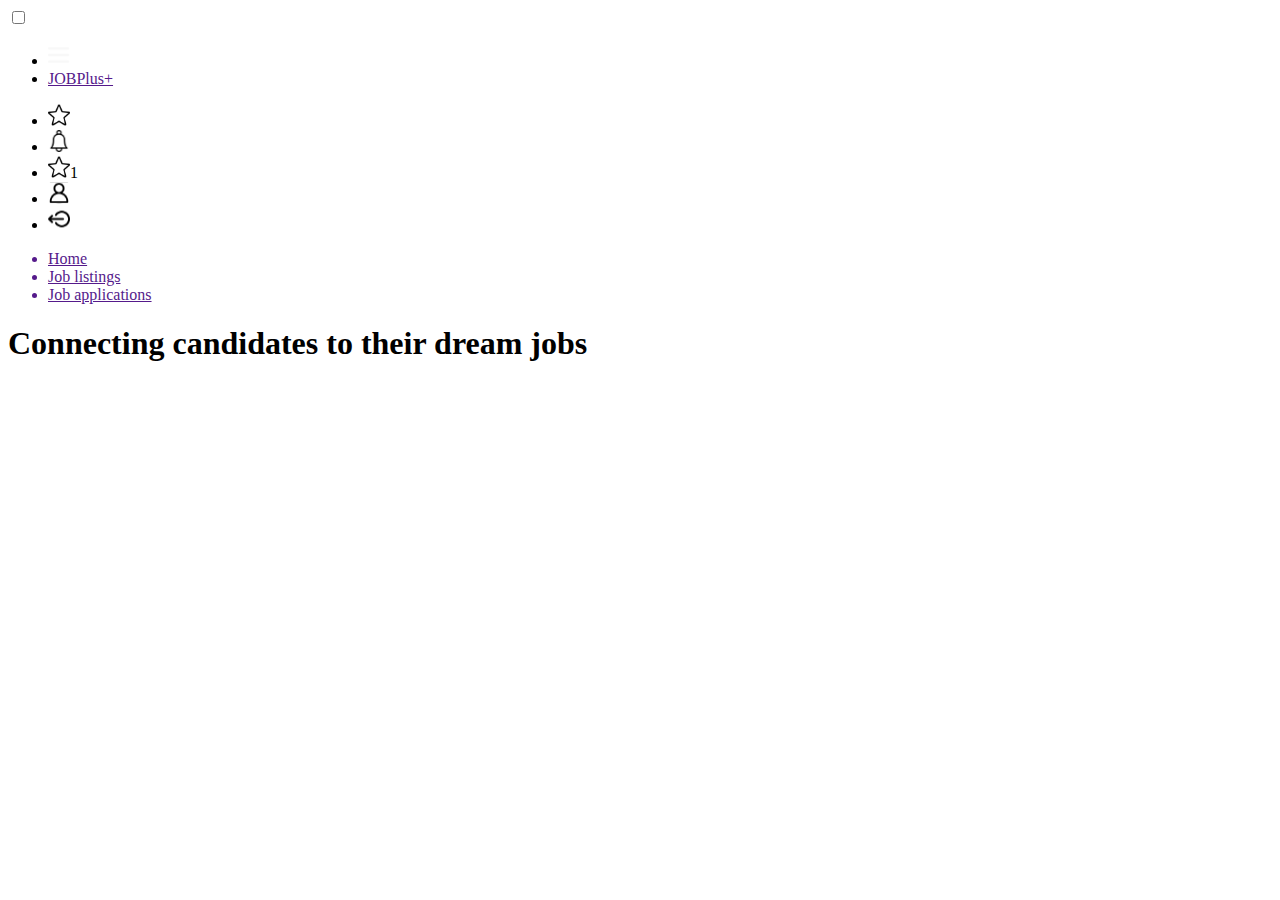
==== index.html @ df9f1c3a "nav and hero progress" ====
<!DOCTYPE html>
<html lang="en">
<head>
    <meta charset="UTF-8">
    <meta http-equiv="X-UA-Compatible" content="IE=edge">
    <meta name="viewport" content="width=device-width, initial-scale=1.0">
    <link rel="stylesheet" href="css/main.css">
    <title>JobPlus</title>
</head>
    <body>
        <nav class="nav">
            <input type="checkbox" class="nav__toggle" id="Hamburger">
            <ul class="nav__leftBlock">
                <li class="nav__hamburger"><label for="Hamburger"><img src="Images/Hamburger.svg" alt=""></label></li>
                <li class="nav__logo"><a href="">JOBPlus+</a></li>
            </ul>
            <ul class="nav__icons">
                <li><a href=""><img src="Images/star 1.svg"></a></li>
                <li><a href=""><img src="Images/bell-no-notification.svg"></a></li>
                <li><a href=""><img src="Images/star 1.svg"></a><span class="nav__savedcount">1</span></li>
                <li><a href=""><img src="Images/user.svg"></a></li>
                <li><a href=""><img src="Images/logout.svg"></a></li>
            </ul>
            <ul class="nav__droplist">
                <a href=""><li>Home</li></a>
                <a href=""><li>Job listings</li></a>
                <a href=""><li>Job applications</li></a>
            </ul>
        </nav>
        <div class="hero hero--bgimg">
            <div class="hero__wrap">
                <h1>Connecting candidates to their dream jobs</h1>
            </div>
        </div>
    </body>
</html>
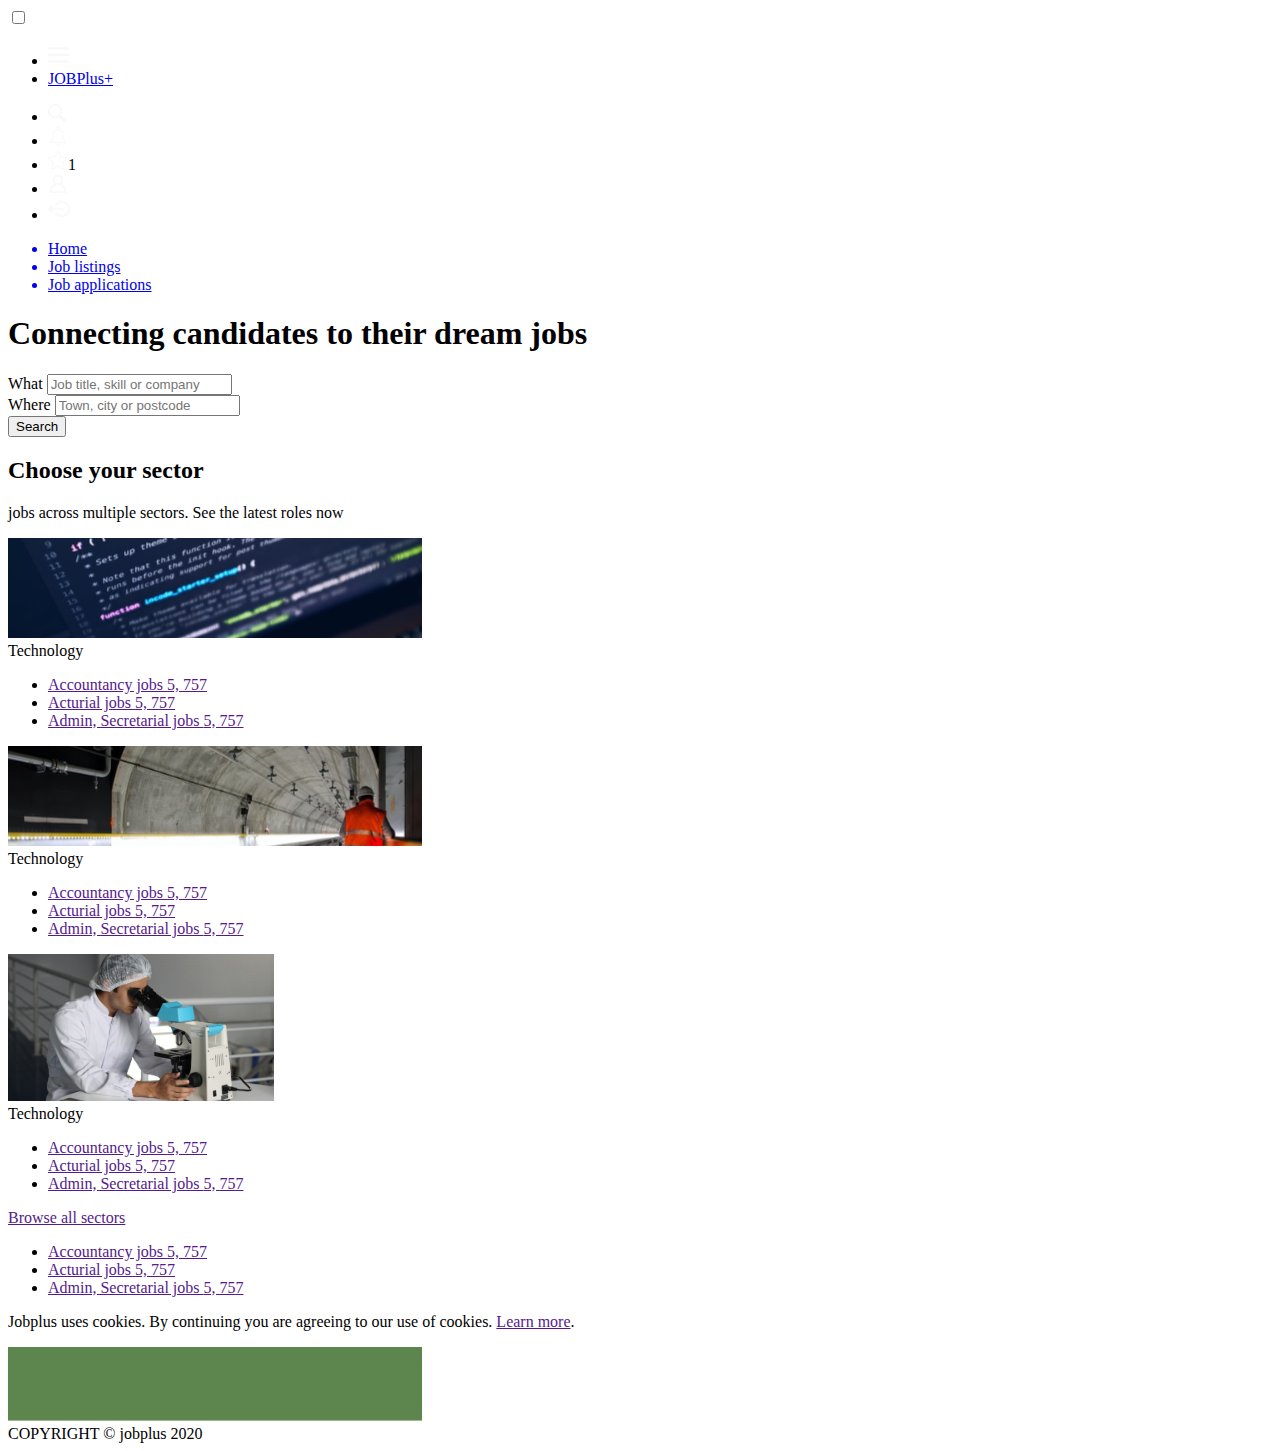
==== commit d458d671: "Progress completed for now" ====
--- a/index.html
+++ b/index.html
@@ -1,36 +1,126 @@
 <!DOCTYPE html>
 <html lang="en">
-<head>
-    <meta charset="UTF-8">
-    <meta http-equiv="X-UA-Compatible" content="IE=edge">
-    <meta name="viewport" content="width=device-width, initial-scale=1.0">
-    <link rel="stylesheet" href="css/main.css">
-    <title>JobPlus</title>
-</head>
+    <head>
+        <meta charset="UTF-8">
+        <meta http-equiv="X-UA-Compatible" content="IE=edge">
+        <meta name="viewport" content="width=device-width, initial-scale=1.0">
+        <link rel="stylesheet" href="css/main.css">
+        <title>JobPlus</title>
+    </head>
     <body>
+      <section>
         <nav class="nav">
             <input type="checkbox" class="nav__toggle" id="Hamburger">
             <ul class="nav__leftBlock">
                 <li class="nav__hamburger"><label for="Hamburger"><img src="Images/Hamburger.svg" alt=""></label></li>
-                <li class="nav__logo"><a href="">JOBPlus+</a></li>
+                <li class="nav__logo"><a href="index.html">JOBPlus+</a></li>
             </ul>
             <ul class="nav__icons">
-                <li><a href=""><img src="Images/star 1.svg"></a></li>
-                <li><a href=""><img src="Images/bell-no-notification.svg"></a></li>
-                <li><a href=""><img src="Images/star 1.svg"></a><span class="nav__savedcount">1</span></li>
-                <li><a href=""><img src="Images/user.svg"></a></li>
-                <li><a href=""><img src="Images/logout.svg"></a></li>
+                <li><a href="listings.html"><img src="Images/magnifying-glass 1.svg"></a></li>
+                <li><a href="notifications.html"><img src="Images/bell-no-notification.svg"></a></li>
+                <li><a href="saved_jobs.html"><img src="Images/star 1.svg"></a><span class="nav__savedcount">1</span></li>
+                <li><a href="profile.html"><img src="Images/user.svg"></a></li>
+                <li><a href="login.html"><img src="Images/logout.svg"></a></li>
             </ul>
             <ul class="nav__droplist">
-                <a href=""><li>Home</li></a>
-                <a href=""><li>Job listings</li></a>
-                <a href=""><li>Job applications</li></a>
+                <a href="index.html"><li>Home</li></a>
+                <a href="listings.html"><li>Job listings</li></a>
+                <a href="applications.html"><li>Job applications</li></a>
             </ul>
         </nav>
         <div class="hero hero--bgimg">
             <div class="hero__wrap">
-                <h1>Connecting candidates to their dream jobs</h1>
+              <h1>Connecting candidates to their dream jobs</h1>
+              <div class="form">
+                <div class="form__group">
+                  <label class="form__label form__label--light">What</label>
+                  <input class="form__field" type="text" placeholder="Job title, skill or company">
+                </div>
+        
+                <div class="form__group">
+                  <label class="form__label form__label--light">Where</label>
+                  <input class="form__field" type="text" placeholder="Town, city or postcode">
+                </div>
+        
+                <div class="form__group">
+                  <input class="form__btn" type="submit" value="Search">
+                </div>
+              </div>
             </div>
+         </div>
+
+         <div class="container">
+          <div class="sector">
+            <h2>Choose your sector</h2>
+            <p>jobs across multiple sectors. See the latest roles now</p>
+      
+            <div class="sector__types">
+              <div class="sector__wrap">
+                <picture class="sector__picture">
+                  <source srcset="Images/luca-bravo-XJXWbfSo2f0-unsplash 1.svg" media="(min-width: 767px)">
+                  <source srcset="Images/luca-bravo-XJXWbfSo2f0-unsplash 1.svg">
+                  <img src="Images/luca-bravo-XJXWbfSo2f0-unsplash 1.svg" alt="">
+                </picture>
+                <div class="sector__name">Technology</div>
+                <ul class="sector__list">
+                  <li><a href="">Accountancy jobs <span>5, 757</span></a></li>
+                  <li><a href="">Acturial jobs <span>5, 757</span></a></li>
+                  <li><a href="">Admin, Secretarial jobs <span>5, 757</span></a></li>
+                </ul>
+              </div>
+      
+              <div class="sector__wrap">
+                <picture class="sector__picture">
+                  <source srcset="Images/ricardo-gomez-angel-sYK-jN0sKBY-unsplash 2.svg" media="(min-width: 767px)">
+                  <source srcset="Images/ricardo-gomez-angel-sYK-jN0sKBY-unsplash 1.svg">
+                  <img src="Images/ricardo-gomez-angel-sYK-jN0sKBY-unsplash 1.svg" alt="">
+                </picture>
+                <div class="sector__name">Technology</div>
+                <ul class="sector__list">
+                  <li><a href="">Accountancy jobs <span>5, 757</span></a></li>
+                  <li><a href="">Acturial jobs <span>5, 757</span></a></li>
+                  <li><a href="">Admin, Secretarial jobs <span>5, 757</span></a></li>
+                </ul>
+              </div>
+      
+              <div class="sector__wrap">
+                <picture class="sector__picture">
+                  <source srcset="Images/lucas-vasques-9vnACvX2748-unsplash 1.svg" media="(min-width: 767px)">
+                  <source srcset="Images/lucas-vasques-9vnACvX2748-unsplash 1.svg">
+                  <img src="Images/lucas-vasques-9vnACvX2748-unsplash 1.svg" alt="">
+                </picture>
+                <div class="sector__name">Technology</div>
+                <ul class="sector__list">
+                  <li><a href="">Accountancy jobs <span>5, 757</span></a></li>
+                  <li><a href="">Acturial jobs <span>5, 757</span></a></li>
+                  <li><a href="">Admin, Secretarial jobs <span>5, 757</span></a></li>
+                </ul>
+              </div>
+      
+              <a href="">
+                <div class="sector__browse">Browse all sectors</div>
+              </a>
+      
+              <ul class="sector__mlist">
+                <li><a href="">Accountancy jobs <span>5, 757</span></a></li>
+                <li><a href="">Acturial jobs <span>5, 757</span></a></li>
+                <li><a href="">Admin, Secretarial jobs <span>5, 757</span></a></li>
+              </ul>
+            </div>
+      
+          </div>
         </div>
+
+        <div class="cookie">
+          <p>
+            Jobplus uses cookies. By continuing you are agreeing to
+            our use of cookies. <a href="">Learn more</a>.
+          </p>
+          <img src="Images/cookie-close.svg" alt="">
+        </div>
+
+      </section>
+      <footer class="footer">COPYRIGHT &copy; jobplus 2020</footer>
+
     </body>
 </html>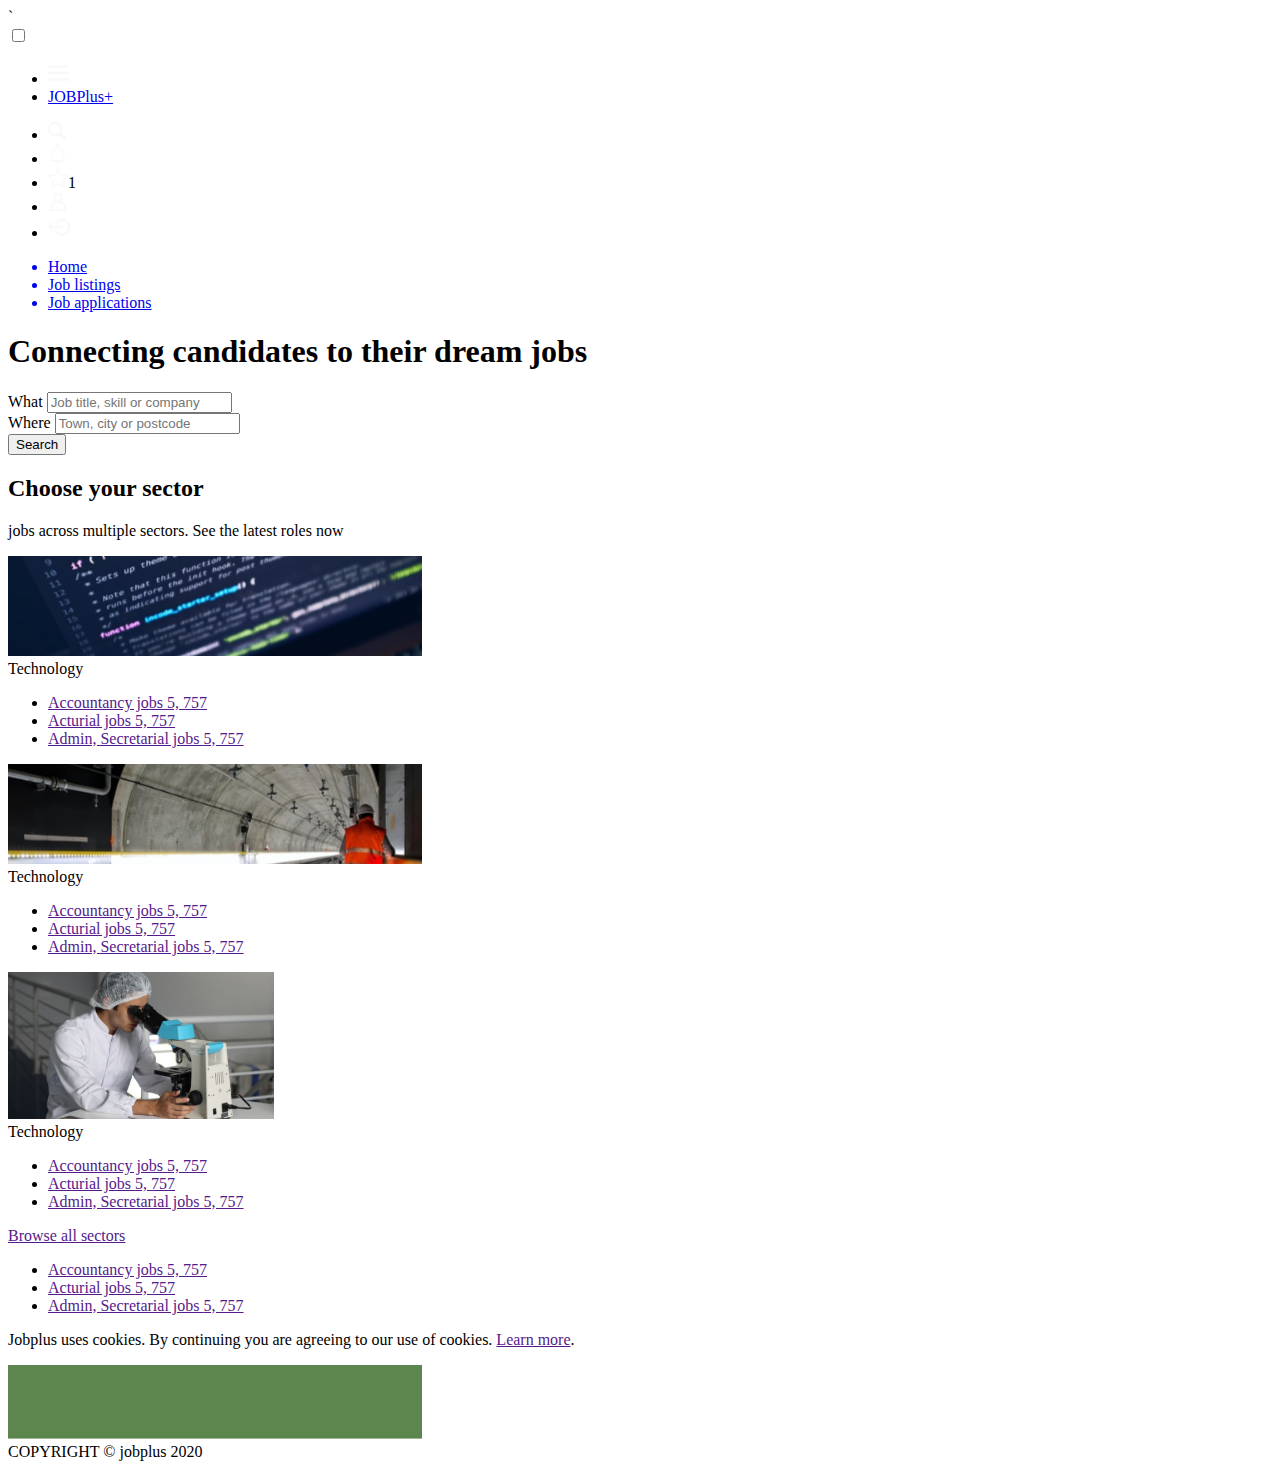
==== commit 7664ef6e: "Some refactoring" ====
--- a/index.html
+++ b/index.html
@@ -5,16 +5,19 @@
         <meta http-equiv="X-UA-Compatible" content="IE=edge">
         <meta name="viewport" content="width=device-width, initial-scale=1.0">
         <link rel="stylesheet" href="css/main.css">
-        <title>JobPlus</title>
+        <title>JobPlus</title>`
     </head>
     <body>
       <section>
+        <!-- NAVIGATION -->
         <nav class="nav">
+          <!-- NAV MOBILE - PURE HTML/CSS, NO JAVASCRIPT - using input/checkbox --> 
             <input type="checkbox" class="nav__toggle" id="Hamburger">
             <ul class="nav__leftBlock">
                 <li class="nav__hamburger"><label for="Hamburger"><img src="Images/Hamburger.svg" alt=""></label></li>
                 <li class="nav__logo"><a href="index.html">JOBPlus+</a></li>
             </ul>
+
             <ul class="nav__icons">
                 <li><a href="listings.html"><img src="Images/magnifying-glass 1.svg"></a></li>
                 <li><a href="notifications.html"><img src="Images/bell-no-notification.svg"></a></li>
@@ -28,6 +31,7 @@
                 <a href="applications.html"><li>Job applications</li></a>
             </ul>
         </nav>
+        <!-- JOB HERO - WHAT AND WHERE SEARCH BAR -->
         <div class="hero hero--bgimg">
             <div class="hero__wrap">
               <h1>Connecting candidates to their dream jobs</h1>
@@ -47,14 +51,15 @@
                 </div>
               </div>
             </div>
-         </div>
-
+        </div>
+        <!-- CHOOSE YOUR SECTOR SECTION -->
          <div class="container">
           <div class="sector">
             <h2>Choose your sector</h2>
             <p>jobs across multiple sectors. See the latest roles now</p>
-      
+            
             <div class="sector__types">
+              <!-- SECTOR 1 -->
               <div class="sector__wrap">
                 <picture class="sector__picture">
                   <source srcset="Images/luca-bravo-XJXWbfSo2f0-unsplash 1.svg" media="(min-width: 767px)">
@@ -68,7 +73,7 @@
                   <li><a href="">Admin, Secretarial jobs <span>5, 757</span></a></li>
                 </ul>
               </div>
-      
+              <!-- SECTOR 2 -->
               <div class="sector__wrap">
                 <picture class="sector__picture">
                   <source srcset="Images/ricardo-gomez-angel-sYK-jN0sKBY-unsplash 2.svg" media="(min-width: 767px)">
@@ -82,7 +87,7 @@
                   <li><a href="">Admin, Secretarial jobs <span>5, 757</span></a></li>
                 </ul>
               </div>
-      
+              <!-- SECTOR 3 -->
               <div class="sector__wrap">
                 <picture class="sector__picture">
                   <source srcset="Images/lucas-vasques-9vnACvX2748-unsplash 1.svg" media="(min-width: 767px)">
@@ -96,11 +101,10 @@
                   <li><a href="">Admin, Secretarial jobs <span>5, 757</span></a></li>
                 </ul>
               </div>
-      
+              <!-- MOBILE VIEW - RESPONSIVE ONLY -->
               <a href="">
                 <div class="sector__browse">Browse all sectors</div>
               </a>
-      
               <ul class="sector__mlist">
                 <li><a href="">Accountancy jobs <span>5, 757</span></a></li>
                 <li><a href="">Acturial jobs <span>5, 757</span></a></li>
@@ -110,7 +114,7 @@
       
           </div>
         </div>
-
+        <!-- COOKIE -->
         <div class="cookie">
           <p>
             Jobplus uses cookies. By continuing you are agreeing to
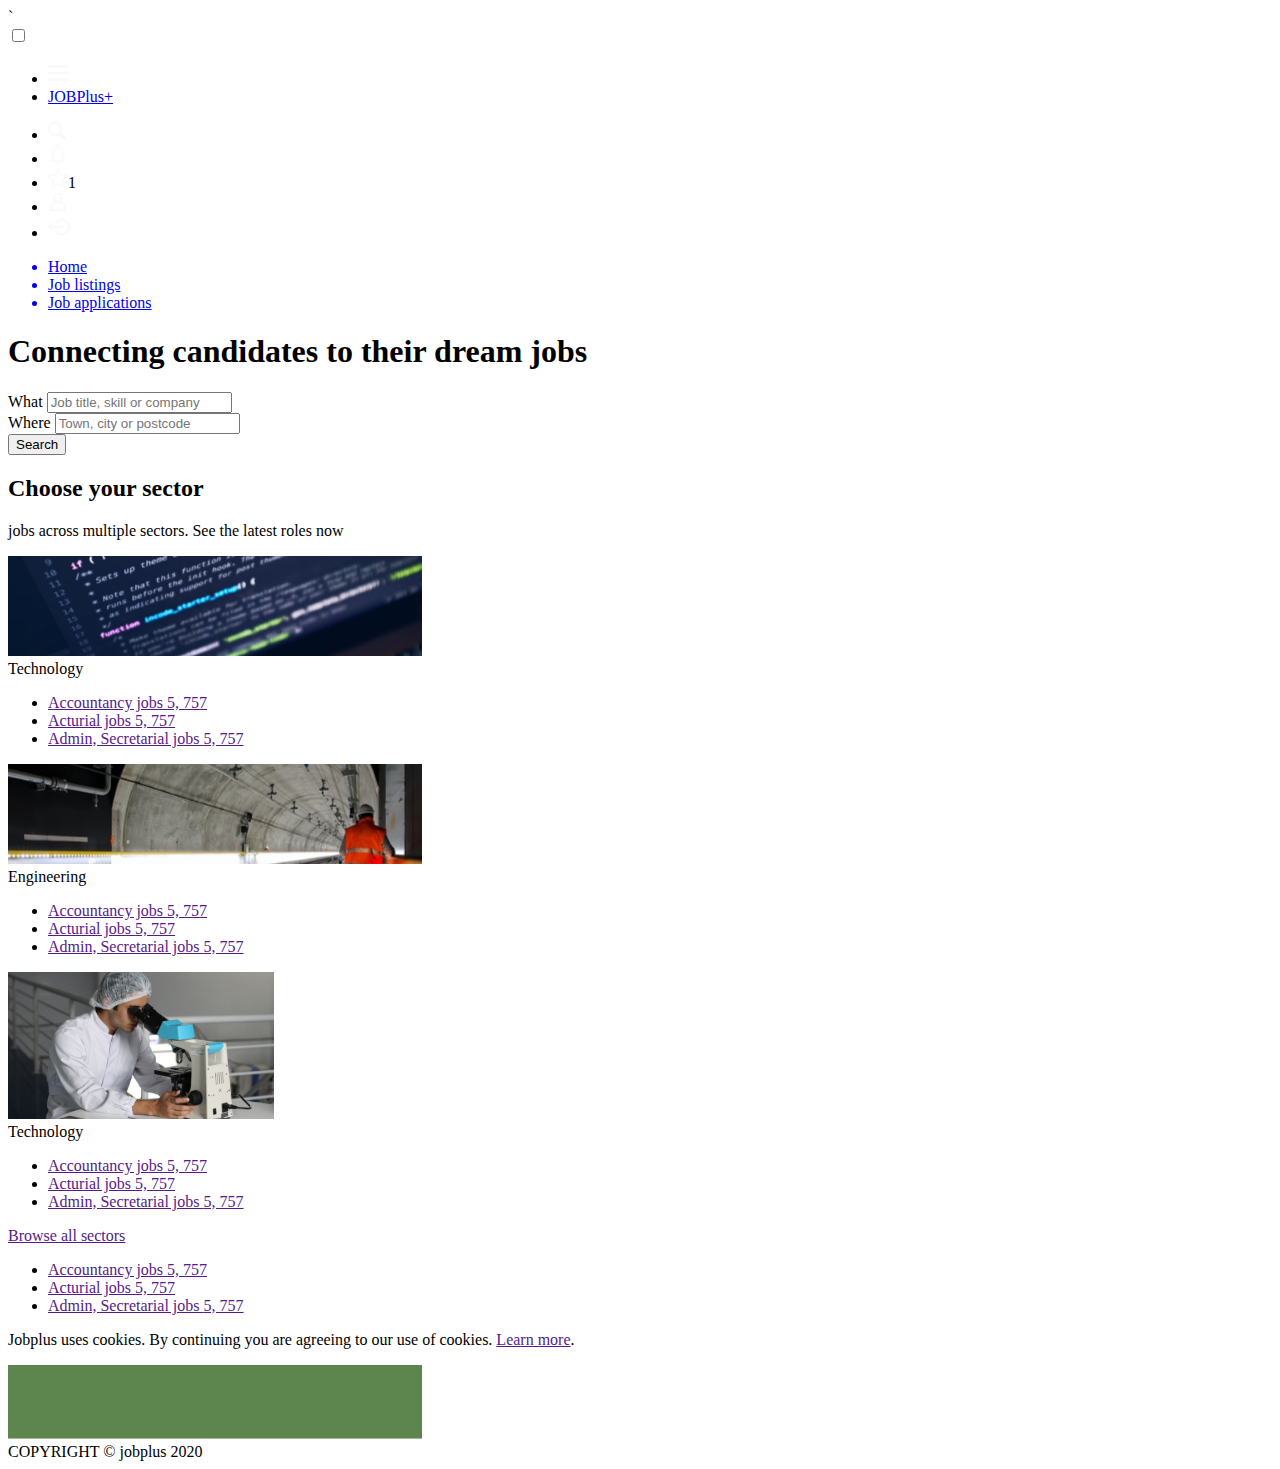
==== commit d58cf5a3: "Update to responsive" ====
--- a/index.html
+++ b/index.html
@@ -80,7 +80,7 @@
                   <source srcset="Images/ricardo-gomez-angel-sYK-jN0sKBY-unsplash 1.svg">
                   <img src="Images/ricardo-gomez-angel-sYK-jN0sKBY-unsplash 1.svg" alt="">
                 </picture>
-                <div class="sector__name">Technology</div>
+                <div class="sector__name">Engineering</div>
                 <ul class="sector__list">
                   <li><a href="">Accountancy jobs <span>5, 757</span></a></li>
                   <li><a href="">Acturial jobs <span>5, 757</span></a></li>
@@ -88,7 +88,7 @@
                 </ul>
               </div>
               <!-- SECTOR 3 -->
-              <div class="sector__wrap">
+              <div class="sector__wrap" >
                 <picture class="sector__picture">
                   <source srcset="Images/lucas-vasques-9vnACvX2748-unsplash 1.svg" media="(min-width: 767px)">
                   <source srcset="Images/lucas-vasques-9vnACvX2748-unsplash 1.svg">
